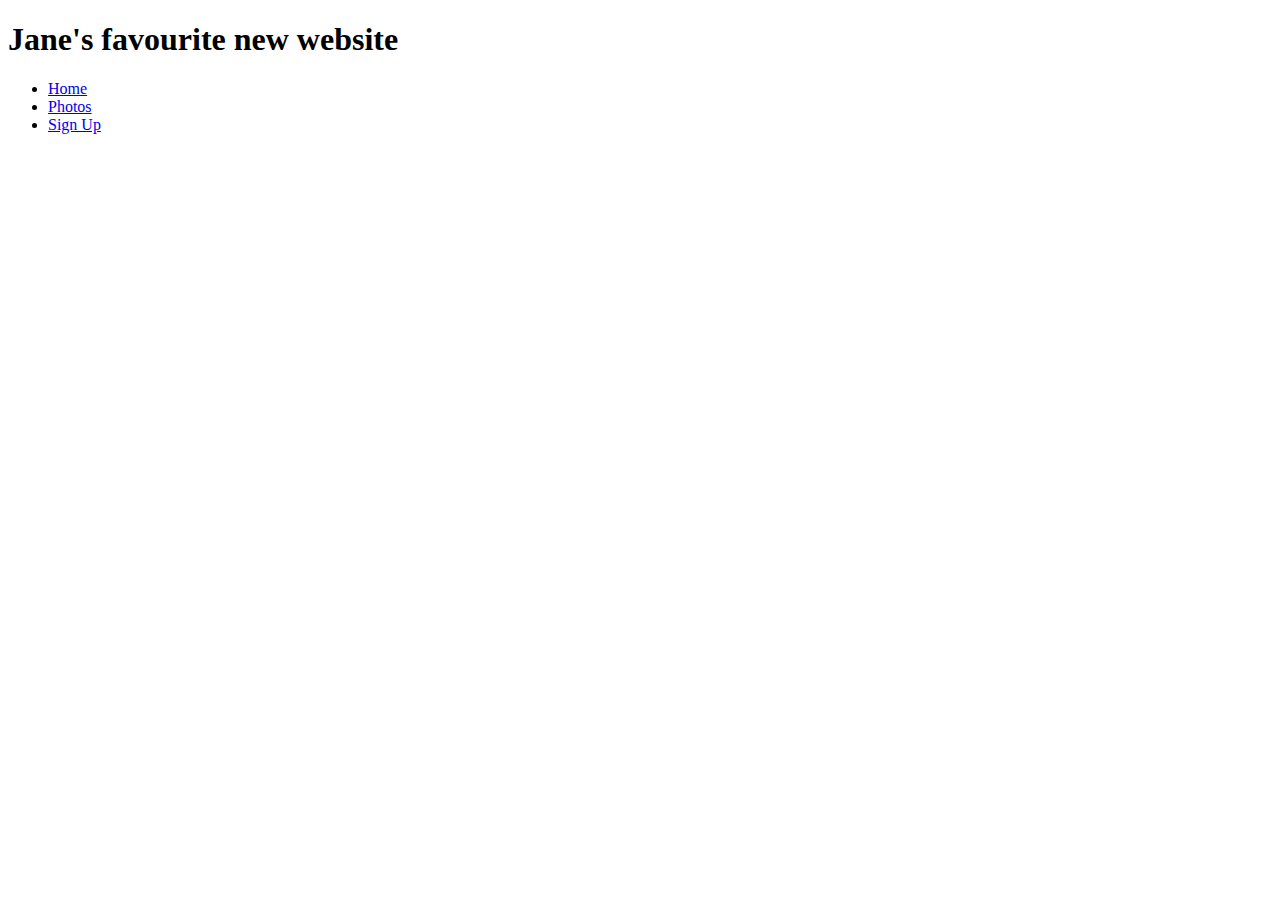
==== index.html @ 2dd37d47 "feat: add new html pages" ====
<!DOCTYPE html>
<html lang="en">

<head>
    <meta charset="UTF-8">
    <meta http-equiv="X-UA-Compatible" content="IE=edge">
    <meta name="viewport" content="width=device-width, initial-scale=1.0">
    <title>Test Website</title>
</head>

<body>
    <section>
        <h1>Jane's favourite new website</h1>
        <nav>
            <ul>
                <li>
                    <a href="index.html">Home</a>
                </li>
                <li>
                    <a href="photos.html">Photos</a>
                </li>
                <li>
                    <a href="form.html">Sign Up</a>
                </li>
            </ul>
        </nav>
    </section>

    <section>

    </section>
</body>

</html>
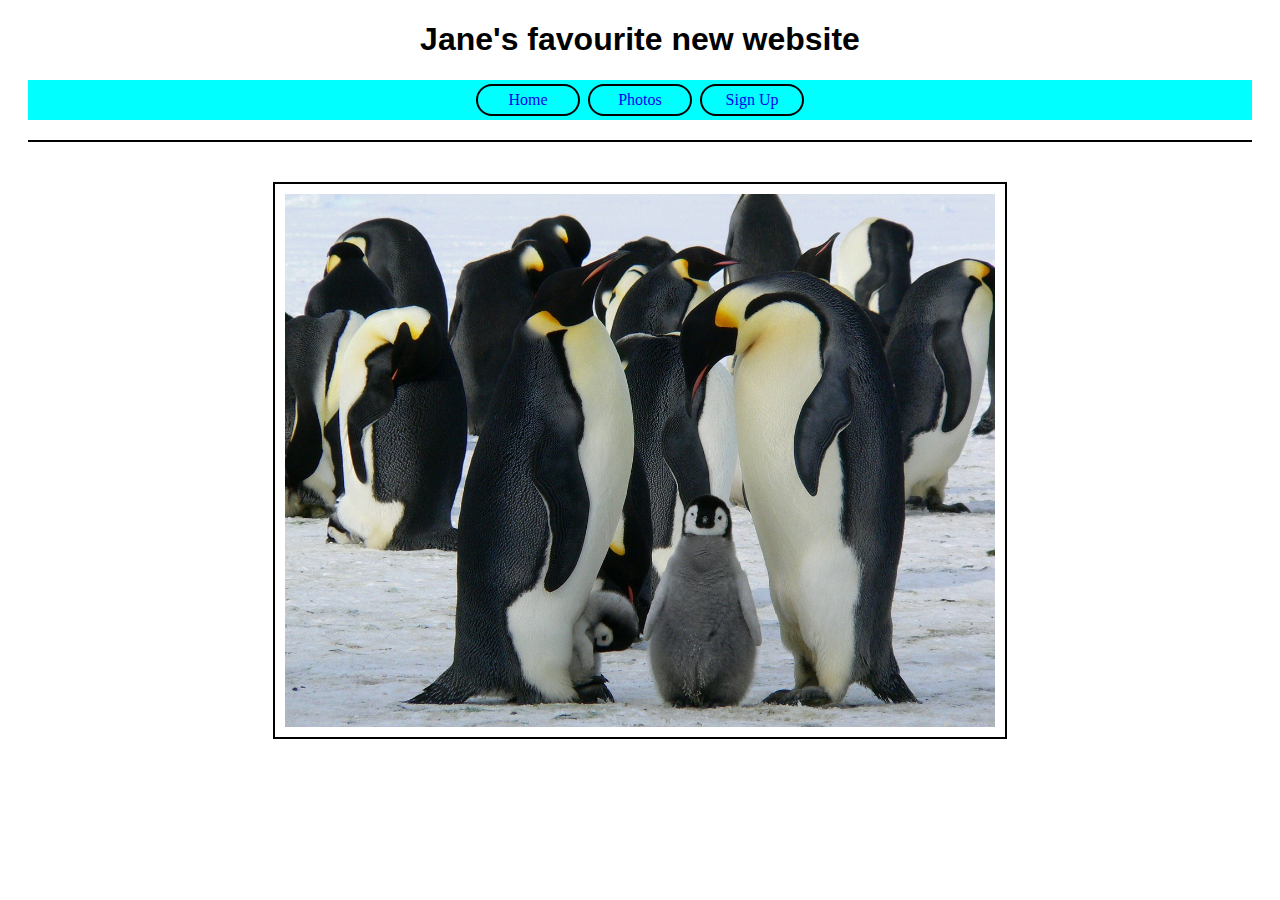
==== commit b6f284ef: "added photos" ====
--- a/index.html
+++ b/index.html
@@ -5,6 +5,7 @@
     <meta charset="UTF-8">
     <meta http-equiv="X-UA-Compatible" content="IE=edge">
     <meta name="viewport" content="width=device-width, initial-scale=1.0">
+    <link rel="stylesheet" href="assets/css/style.css">
     <title>Test Website</title>
 </head>
 
@@ -27,7 +28,9 @@
     </section>
 
     <section>
-
+        <figure>
+            <img src="assets/images/baby.jpg" alt="baby penguin with its parents">
+        </figure>
     </section>
 </body>
 
--- a/assets/css/style.css
+++ b/assets/css/style.css
@@ -0,0 +1,49 @@
+ul {
+    list-style-type: none;
+    margin: 0;
+    padding: 0;
+    background-color: aqua;
+}
+
+a {
+    border: 2px solid black;
+    border-radius: 50%;
+    width: 5rem;
+    padding: 5px 10px;
+    text-align: center;
+    text-decoration: none;
+    display: inline-block;
+    margin: 4px 2px;
+    border-radius: 16px;
+    font-family: Lato;
+}
+
+li {
+    display: inline;
+}
+
+nav {
+    text-align: center;
+    border-bottom: 2px solid black;
+    margin: 0px 20px 20px 20px;
+    padding-bottom: 20px;
+}
+
+img {
+    border: 2px solid black;
+    max-width: 60%;
+    padding: 10px;
+    display: block;
+    margin-left: auto;
+    margin-right: auto;
+
+}
+
+h1 {
+    font-family: Roboto, sans-serif;
+    text-align: center;
+}
+
+figure {
+    margin-top: 40px;
+}